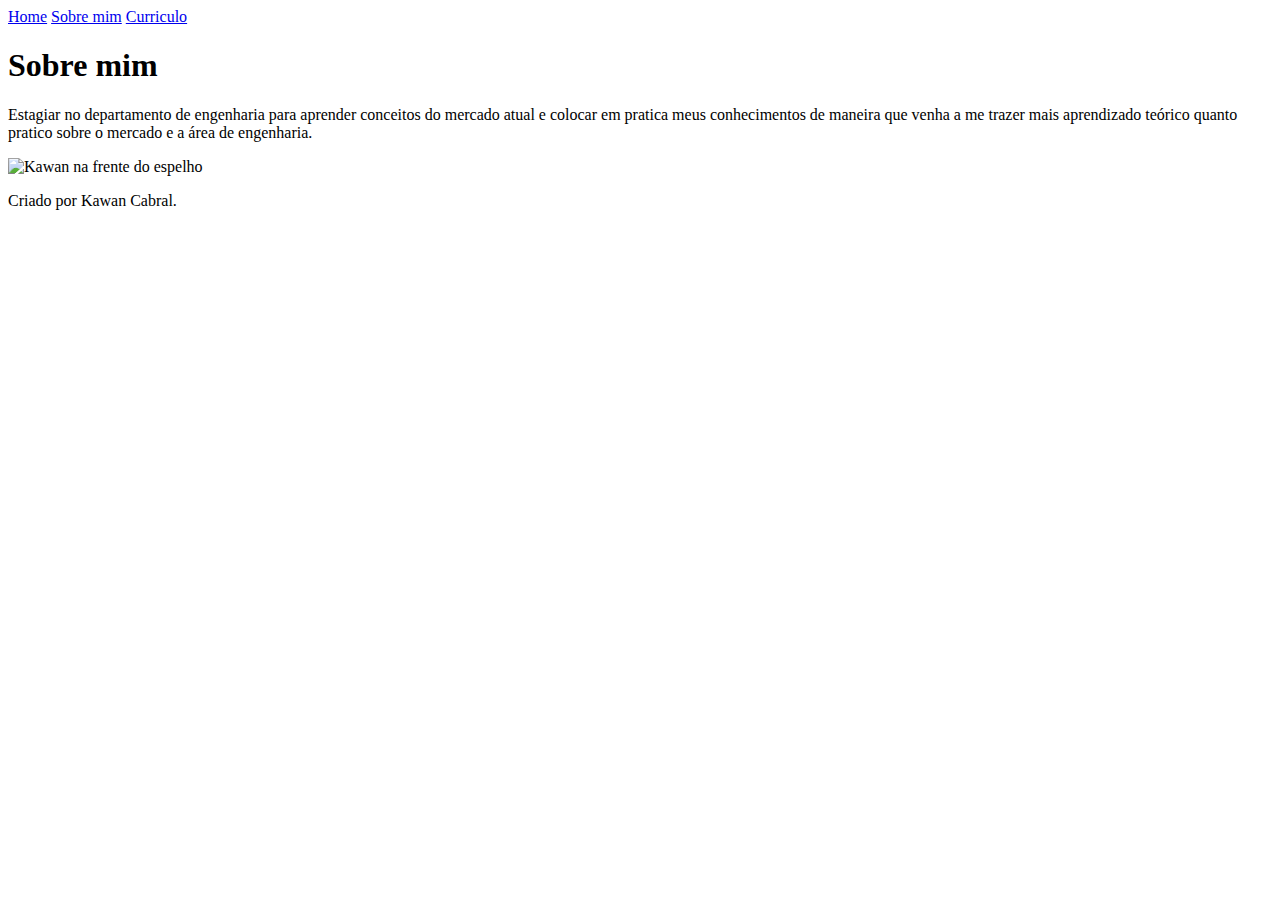
==== about.html @ 10cd45b1 "Add files via upload" ====
<!DOCTYPE html>
<html lang="en">
<head>
    <meta charset="UTF-8">
    <meta http-equiv="X-UA-Compatible" content="IE=edge">
    <meta name="viewport" content="width=device-width, initial-scale=1.0">
    <title>Sobre mim</title>
    <link rel="stylesheet" href="/styles/style.css">
</head>
<body>
    <header class="cabecario">
        <nav class="cabecario_menu">
            <a class="cabecario_conteudo" href="index.html">Home</a>
            <a class="cabecario_conteudo" href="about.html">Sobre mim</a>
            <a class="cabecario_conteudo" href="curriculo.html">Curriculo</a>
        </nav>
    </header>

    <main class="apresentacao">
        <section class="apresentacao__conteudo">
            <h1 class="apresentacao__conteudo_titulo">Sobre mim</h1>
            <p class="apresentacao__conteudo_texto">
                Estagiar no departamento de engenharia para aprender conceitos do mercado atual e colocar em pratica meus conhecimentos de maneira que venha a me trazer mais aprendizado teórico quanto pratico sobre o mercado e a área de engenharia.
            </p>
        </section>
        <img src="assets/imagem1.jpeg" alt="Kawan na frente do espelho">
    </main>

    <footer class="rodape">
        <p>Criado por Kawan Cabral.</p>
    </footer>
    
</body>
</html>
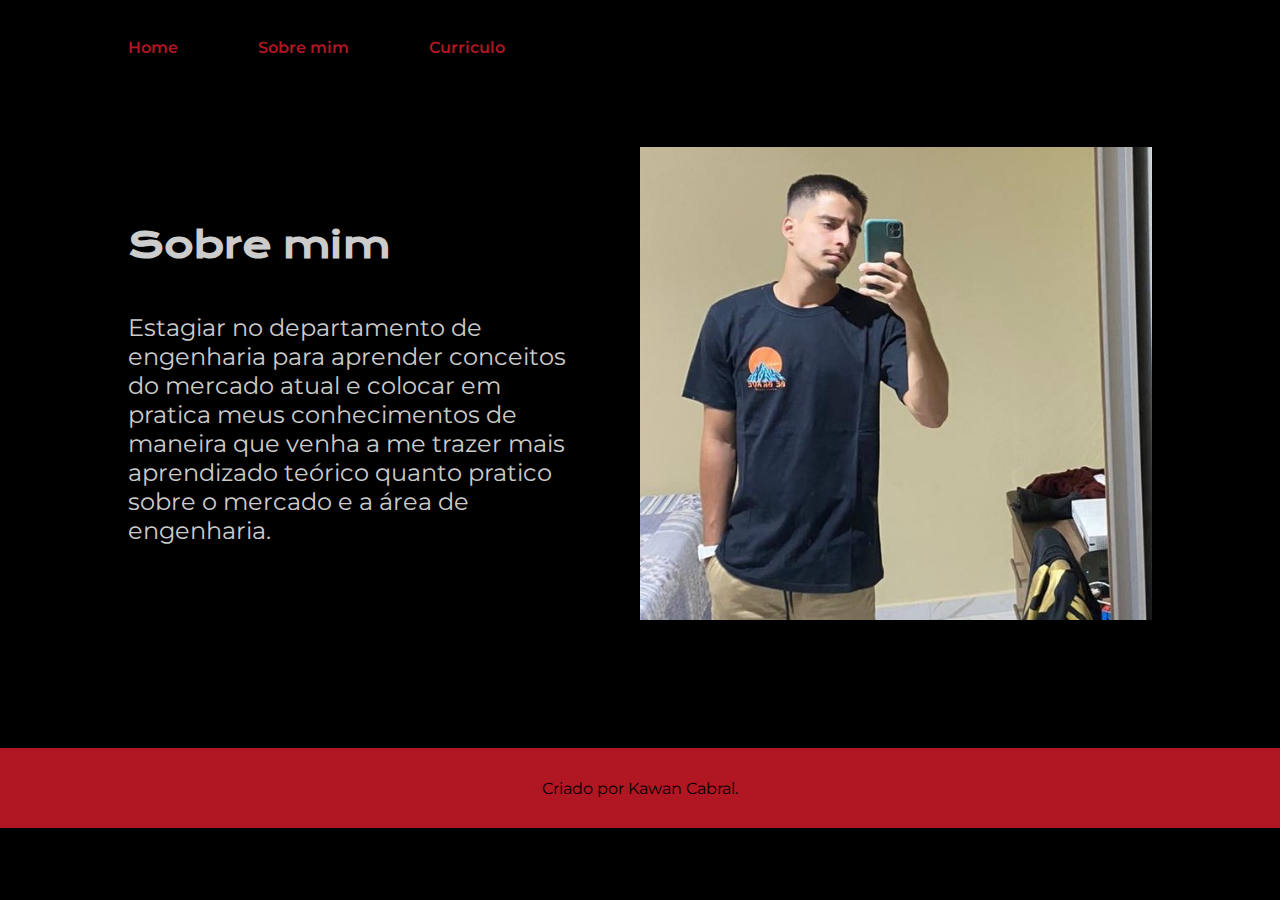
==== commit f80b4da5: "Add files via upload" ====
--- a/about.html
+++ b/about.html
@@ -23,7 +23,7 @@
                 Estagiar no departamento de engenharia para aprender conceitos do mercado atual e colocar em pratica meus conhecimentos de maneira que venha a me trazer mais aprendizado teórico quanto pratico sobre o mercado e a área de engenharia.
             </p>
         </section>
-        <img src="assets/imagem1.jpeg" alt="Kawan na frente do espelho">
+        <img class="apresentacao__imagem" src="assets/imagem1.jpeg" alt="Kawan na frente do espelho">
     </main>
 
     <footer class="rodape">
--- a/styles/style.css
+++ b/styles/style.css
@@ -0,0 +1,143 @@
+@import url('https://fonts.googleapis.com/css2?family=Krona+One&family=Montserrat&display=swap');
+
+:root{
+    --cor--primaria: #000000;
+    --cor--segundaria: #cccccc;
+    --cor--terciaria: #b11623;
+    --cor--houve: #9f111b;
+}
+
+:root{
+    --font--primaria: 'Montserrat', sans-serif;
+    --font--segundaria: 'Krona One', sans-serif;
+}
+
+*{
+    margin: 0;
+    padding: 0;
+}
+
+.cabecario{
+    padding: 3% 0% 0% 10%;
+}
+
+.cabecario_menu{
+    display: flex;
+    gap: 80px;
+
+}
+
+.cabecario_conteudo{
+    font-family: var(--font--primaria);
+    font-size: 1,5rem;
+    font-weight: 600;
+    color: var(--cor--terciaria);
+    text-decoration: none;
+}
+
+
+body{
+    box-sizing: border-box;
+    background-color: var(--cor--primaria);
+    color: var(--cor--segundaria);
+}
+
+.primeiro{
+    color: var(--cor--terciaria);
+}
+
+.apresentacao{
+    display: flex;
+    padding: 7% 10% 10% 10%;
+    align-items: center;
+    justify-content: space-between;
+    gap: 5%;
+}
+
+.apresentacao__conteudo{
+    width: 50%;
+    display: flex;
+    flex-direction: column;
+    gap: 45px;
+}
+
+.apresentacao__conteudo_titulo{
+    font-size: 2.25rem;
+    font-family: var(--font--segundaria);
+}
+
+.apresentacao__conteudo_texto{
+    font-size: 1.5rem;
+    font-family: var(--font--primaria);
+}
+
+.apresentacao__links{
+    display: flex;
+    flex-direction: column;
+    justify-content: space-between;
+    align-items: center;
+    gap: 32px;   
+}
+
+.apresentacao__links_subtitulo{
+    font-family: var(--font--segundaria);
+    font-weight: 400;
+    font-size: 24px;
+
+}
+
+.apresentacao__links_link{
+    display: flex;
+    justify-content: center;
+    border: 2px solid var(--cor--terciaria);
+    width: 381px;
+    text-align: center;
+    border-radius: 8px;
+    text-decoration: none;
+    font-size: 24px;
+    padding: 21.5px 0;
+    font-family:var(--font--primaria);
+    font-weight: 600;
+    color: var(--cor--segundaria);
+    gap: 16px;
+}
+
+.apresentacao__links_link:hover{
+    background-color: var(--cor--houve);
+}
+
+.apresentacao__imagem{
+    width: 50%;
+}
+
+.rodape{
+    display: flex;
+    justify-content: center;
+    align-items: center;
+    background-color: var(--cor--terciaria);
+    height: 80px;
+    font-family: var(--font--primaria);
+    font-weight: 400;
+    color: var(--cor--primaria);
+}
+
+
+@media( max-width: 1200px){
+    .cabecario{
+        padding: 10%;
+    }
+
+    .cabecario_menu {
+        justify-content: center;
+    }
+
+    .apresentacao {
+        flex-direction: column-reverse;
+        gap: 60px;
+        padding: 10%;
+    }
+
+    .apresentacao__conteudo{
+        width: 100%;
+    }
+}
